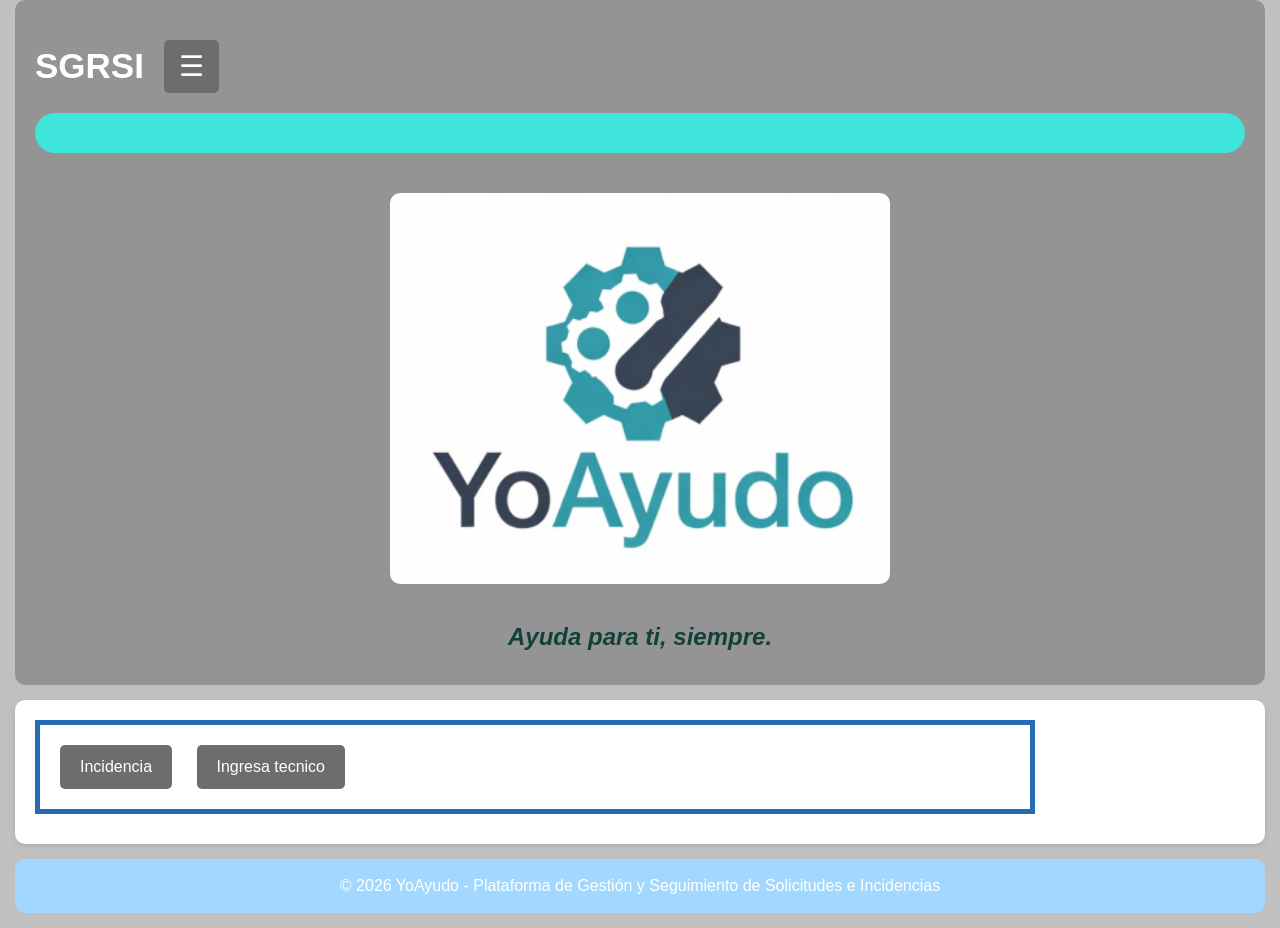
==== public/index.html @ 4ce34f03 "Se crearon dos carpetas nuevas y se movio el repositorio original en public" ====
<!DOCTYPE html>
<html lang="es">
<head>
    <meta charset="UTF-8">
    <title>SGRSI-YoAyudo</title>
    <link rel="stylesheet" href="assets/style/style.css">
</head>
<body id="Sube">
<header>
    <h1>SGRSI</h1>
    <button type="button" id="btnMenu" class="btnMenu">☰</button>
<nav class="NavegaMenu">
<ul class="menu" id="menu">
<li><a href="index.html">Inicio</a></li>
<li><a href="incidencia.html">Incidencia</a></li>
</ul>
</nav>
    <div class="imagenes">
        <img class="imagenLogo" src="assets/img/logo.png" alt="Logo de SGRSI">
        <p class="slogan"><i>Ayuda para ti, siempre.</i></p>
    </div>
</header>

<section class="boton">
    <div>
    <ul class="border-box">
    <a href="incidencia.html" class="btn">Incidencia</a>
    <a href="tecnicos.html" class="btn">Ingresa tecnico</a>
    </a>
</ul>
    </div>
</section>

<footer>
    © 2026 YoAyudo - Plataforma de Gestión y Seguimiento de Solicitudes e Incidencias
</footer>
<script src="JS/administrador.js"></script>
</body>
</html>
---- public/assets/style/style.css ----
*{
    box-sizing: border-box;
    margin: 0;
    padding: 0;
    font-family: Arial, sans-serif;
}

body {
    font-family: Arial, sans-serif;
    background-color: #c0c0c0;
    color: #333;
    min-height: 100vh;
    font-size: 16px;
    line-height: 1.5;
}

main {
    max-width: 1200px;
    margin: 0 auto;
    padding: 20px;
}

p{
    color: #000;
    margin-bottom: 10px;
    
}
i{
    display: block;
    text-align: center;
    margin: 0 525px;
}

li {
    margin-bottom: 10px;
    color: #000;
    font-size: 16px;
    line-height: 1.5;
}

header {
    background-color: #8899a5;
    background-color: #949494;
    color: white;
    font-size: 18px;
    padding: 20px;
    border-radius: 10px;
    margin: 0 15px;
    display: flex;
    align-items: center;
    flex-wrap: wrap;
}

nav{
    width: 100%;
    background-color: #69bdf1;
    padding: 20px;
    border-radius: 20px;
}

.nav-container{
    display: flex;
    justify-content: space-between;
    align-items: center;
    flex-wrap: wrap;
}

nav .logo{
    background-color: #217ab2;
    padding: 20px;
    border-radius: 20px;
    
}

.login-form{
    display: flex;
    flex-direction: column;
    align-items: center;
    gap: 15px;
}

.login{
    width: 100%;
    max-width: 500px;
    min-height: 300px;
    font-size: 1.2rem;
}

.border-box{
    width: 100%;
    max-width: 1000px;
    padding: 10px;
    border: 5px solid rgb(38, 107, 181);
}

.operaciones{
    display: flex;
    flex-direction: column;
    gap: 15px;
}

section {
    background-color: #fff;
    margin: 15px;
    padding: 20px;
    border-radius: 10px;
    box-shadow: 0 2px 5px rgba(0,0,0,0.1);
}

.logo{
    width:100%;
    display:center;
    justify-content:center;
    align-items:center;
    flex-direction:column;
    text-align:center;
}

.imagenLogo{
    width:100%;
    max-width:500px;
    height:auto;
    display:block;
    margin:20px auto;
    border-radius:10px;
}

.slogan{
    text-align:center;
    font-size:24px;
    font-weight:bold;
    color:#11413a;
    margin-top:15px;
}

.imagenes{
    width:100%;
    display:flex;
    justify-content:center;
    align-items:center;
    flex-direction:column;
    text-align:center;
    margin-top:20px;
}

.slogan i{
    display:inline;
    margin:0;
}
button, .btn, .Sube{
    background-color: #6d6d6d;
    color: white;
    border: none;
    padding: 10px 20px;
    font-size: 16px;
    margin: 10px;
    border-radius: 5px;
    transition: 0.3s;
    cursor: pointer;
    text-decoration: none;
    display: inline-block;
}

.imagen{
    width: 250px;
    height: 250px;
    border-radius: 10px;
}

button {
    background-color: #6d6d6d;
    color: black;
    border: none;
    padding: 10px 20px;
    font-size: 16px; 
    margin: 20px;
    border-radius: 5px;
    transition: 0.3s;
    top:20px;
    left: 40px; 
    max-width: 200px;
    bottom: 20px;
}

button:hover {
    background-color: #b0b0b0;
}

ul {
    list-style: none;
    margin-bottom: 10px;
     
}

footer {
    background-color: #0072c3;
    padding-left: 0;
    margin-bottom: 10px;
}

footer {
    background-color: #a2d8ff;
    color: white;
    text-align: center;
    margin: 15px;
    padding: 15px;
    border-radius: 10px;
}

form h1 {
    color: #11413a;
    font-size: 100px;
}

form h2 {
    color: #11413a;
    
}

form h3 {
    color: #11413a;
    
}

h1 {
    font-size: 35px;
}

form h1, form h2, form h3 {
    color: #11413a;
}

.input-container {
    display: flex;
    flex-direction: column;
    gap: 10px;
}

input, textarea, select{
    padding: 10px;
    outline: none;
    border: 2px solid #ccc;
    border-color: #266bb5;
  
    border-radius: 5px;
    font-size: 16px;
    background-color: #36e8ff;
    box-shadow: 0 0 5px rgba(38,107,181,.5);
}

tr:nth-child(even) {
    background-color: #c7c7c7;
}
tr:nth-child(odd) {
    background-color: #ffffff;
}

tr:hover {
    background-color: #0059c6;
}


iframe {
    width: 100%;
    height: 300px;
    border: none;
    border-radius: 10px;
}

form div{
    display: flex;
    gap: 10px;
    margin-bottom: 10px;
    flex-wrap: wrap;
}

label {
    font-weight: bold;
    color: #000;
    width: 100%;
    max-width: 400px;
}

.NavegaMenu{
    width:100%;
    background-color:#3fe4db;
    padding:20px;
    border-radius:20px;
    display:center;
}

.menu{
    display:none;
    flex-direction:column;
    width:100%;
    background:#6d6d6d;
    color:white;
    padding:20px;
}
.menu li{
    margin:0;
}

.menu li a{
    color:rgb(213,248,255);
    text-decoration:none;
    font-size:16px;
    padding:10px 15px;
    border-radius:5px;
    display:block;
    transition:0.3s;
}

.menu li a:hover{
    background-color:#50e8ff;
    color:rgb(88,138,255);
}

.btnMenu{
    display:block;
    font-size:28px;
    background:#6d6d6d;
    color:white;
    border:none;
    cursor:pointer;
    padding:10px 15px;
    border-radius:5px;
}

.menu.abierto{

        display:flex;

    }
@media (max-width:576px){

    body{
        font-size: 14px;
    }

     header{
        flex-direction:column;
    }

    .btnMenu{
        display:block;
        background:#6d6d6d;
        color:white;
    }
    .menu{
        display:none;
        flex-direction:column;
        width:100%;
        background:#6d6d6d;
        color:white;
        padding:20px;
    }

    .menu.abierto{

        display:flex;

    }

    .menu li{
        width: 100%;
        margin:0;
    }

    .menu li a{
        width: 100%;
    }
    label{
        width: 100%;
    }

.logo{
    width:100%;
    display:flex;
    justify-content:center;
    align-items:center;
    flex-direction:column;
    text-align:center;
}



.imagenLogo{
    max-width:250px
}

.slogan{
    font-size:18px;
}

    .imagenLogo{
    max-width: 200px;
    }
}

/*nosotros*/
.nosotros{
    max-width: 900px;
    margin: auto;
    padding: 20px;
    text-align: justify;
}

.nosotros h2{
    text-align: center;
    color: #266bb5;
    margin-bottom: 20px;
}

.nosotros h3{
    color: #266bb5;
    margin-top: 20px;
    margin-bottom: 10px;
}

.nosotros p{
    margin-bottom: 15px;
    line-height: 1.8;
}

.nosotros ul{
    margin-left: 20px;
}

.nosotros li{
    list-style: disc;
    margin-bottom: 8px;
}

.Sube{
    
    bottom: 20px;
    right: 20px;
}
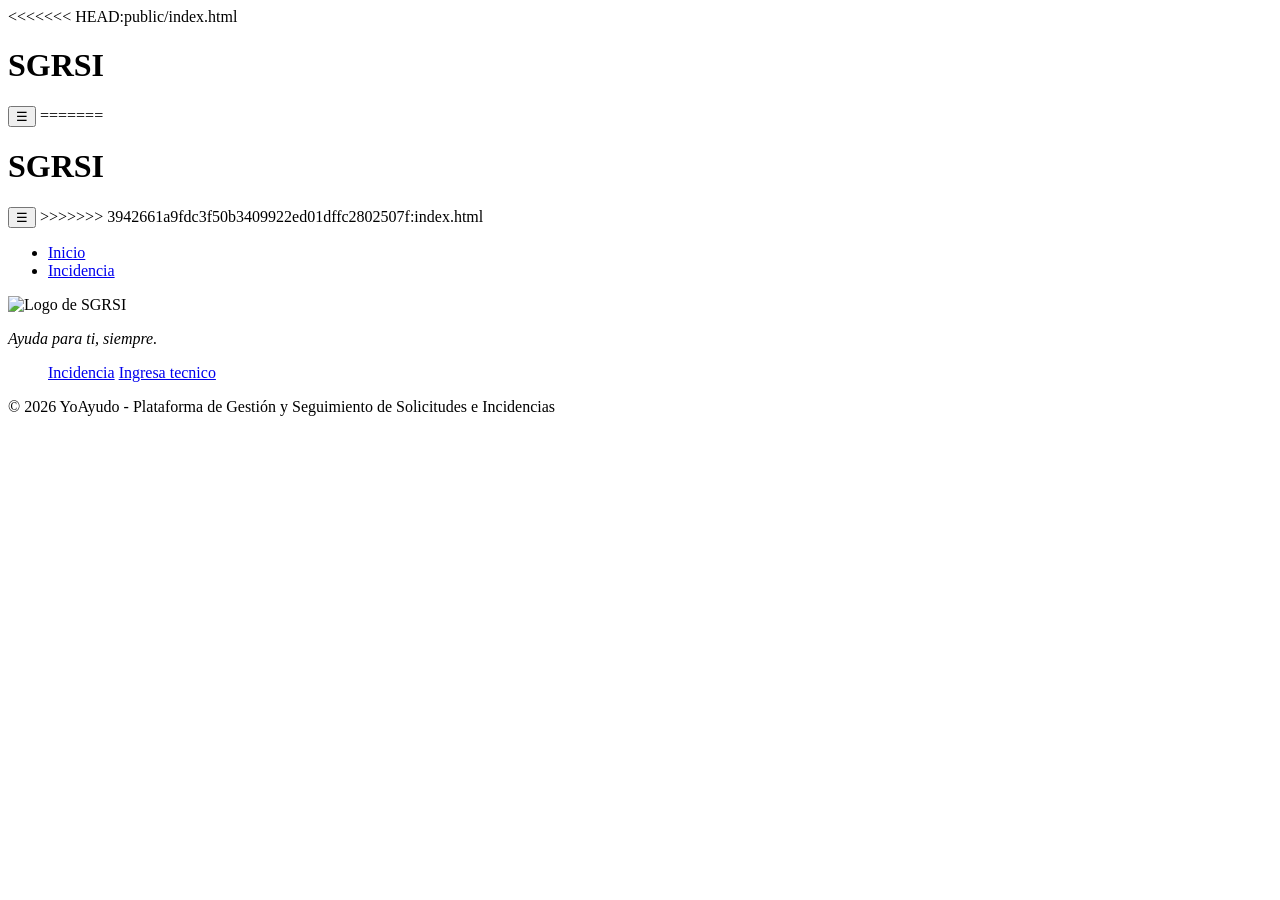
==== commit af97f538: "Se creo dos archvios llamados login.php (uno ubicado en la carpeta public y otro en la carpeta app/v" ====
--- a/public/index.html
+++ b/public/index.html
@@ -3,12 +3,17 @@
 <head>
     <meta charset="UTF-8">
     <title>SGRSI-YoAyudo</title>
-    <link rel="stylesheet" href="assets/style/style.css">
+    <link rel="stylesheet" href="proyecto/public/assets/style/style.css">
 </head>
 <body id="Sube">
 <header>
+<<<<<<< HEAD:public/index.html
     <h1>SGRSI</h1>
     <button type="button" id="btnMenu" class="btnMenu">☰</button>
+=======
+            <h1>SGRSI</h1>
+<button type="button" id="btnMenu" class="btnMenu">☰</button>
+>>>>>>> 3942661a9fdc3f50b3409922ed01dffc2802507f:index.html
 <nav class="NavegaMenu">
 <ul class="menu" id="menu">
 <li><a href="index.html">Inicio</a></li>
@@ -16,7 +21,7 @@
 </ul>
 </nav>
     <div class="imagenes">
-        <img class="imagenLogo" src="assets/img/logo.png" alt="Logo de SGRSI">
+        <img class="imagenLogo" src="proyecto/public/assets/img/logo.png" alt="Logo de SGRSI">
         <p class="slogan"><i>Ayuda para ti, siempre.</i></p>
     </div>
 </header>
@@ -34,6 +39,6 @@
 <footer>
     © 2026 YoAyudo - Plataforma de Gestión y Seguimiento de Solicitudes e Incidencias
 </footer>
-<script src="JS/administrador.js"></script>
+<script src="proyecto/app/vista/administrador.js"></script>
 </body>
 </html>
